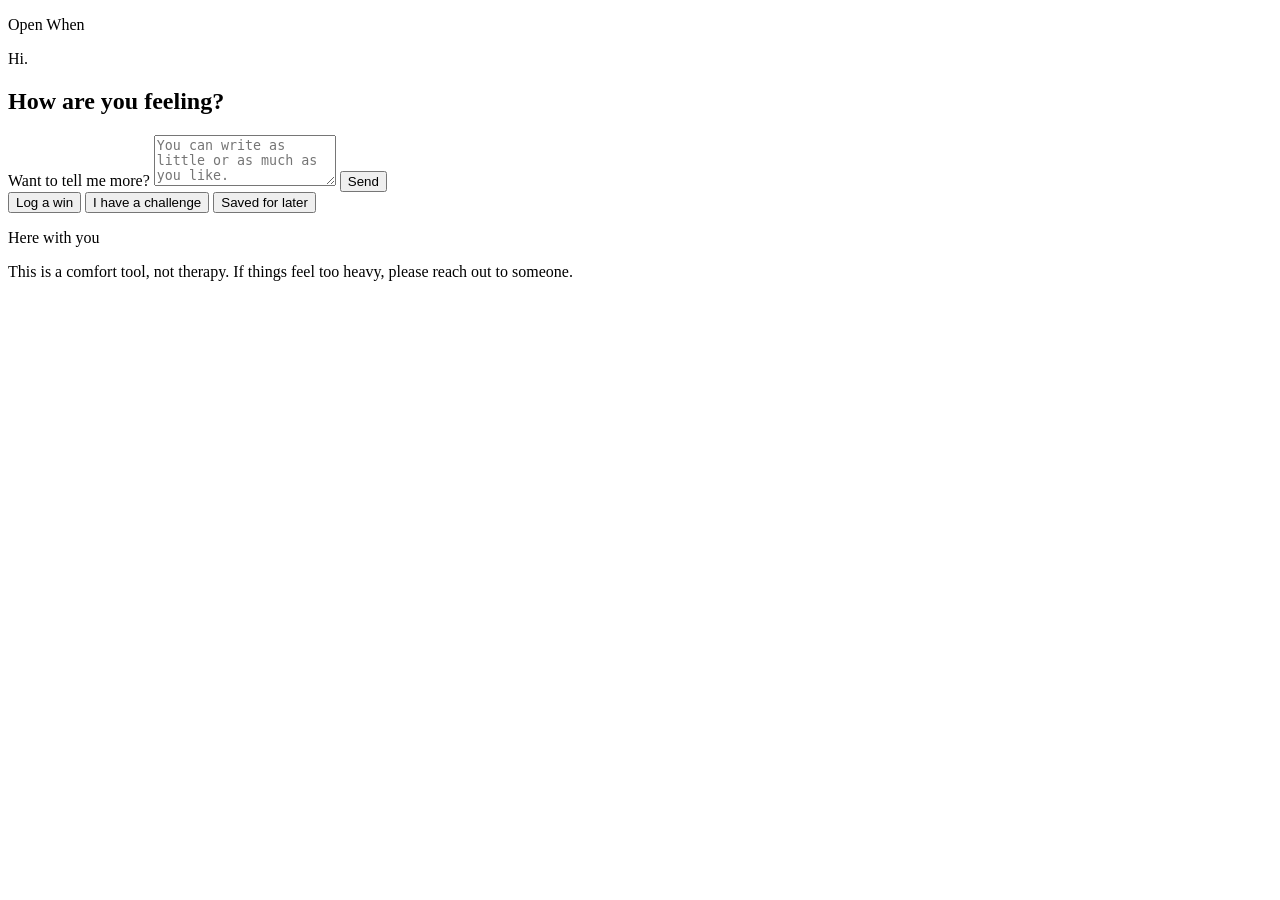
==== static/index.html @ d5d7ddc3 "safety check" ====
<!doctype html>
<html lang="en">
  <head>
    <meta charset="utf-8" />
    <meta name="viewport" content="width=device-width, initial-scale=1, viewport-fit=cover" />
    <title>Open When</title>
    <meta
      name="description"
      content="A quiet place to find a few kind words when you need them."
    />
    <meta name="color-scheme" content="light dark" />
    <meta name="theme-color" content="#fbf6f1" media="(prefers-color-scheme: light)" />
    <meta name="theme-color" content="#221a17" media="(prefers-color-scheme: dark)" />
    <link rel="manifest" href="/manifest.json" />
    <link rel="icon" href="/icon-192.png" />
    <link rel="apple-touch-icon" href="/icon-192.png" />
    <meta name="mobile-web-app-capable" content="yes" />
    <meta name="apple-mobile-web-app-capable" content="yes" />
    <meta name="apple-mobile-web-app-title" content="Open When" />
    <meta name="apple-mobile-web-app-status-bar-style" content="default" />
    <link rel="stylesheet" href="/app.css" />
  </head>
  <body>
    <!-- First paint: a warm, calm splash while the app wakes up. -->
    <div id="splash" class="splash" aria-hidden="true">
      <div class="splash-heart"></div>
      <p class="splash-name">Open When</p>
    </div>

    <main class="shell">
      <section id="home" class="screen home">
        <p id="greeting" class="greeting">Hi.</p>
        <h1 class="h1">How are you feeling?</h1>

        <div id="moods" class="moods" role="group" aria-label="How you feel"></div>

        <label class="label" for="more">Want to tell me more?</label>
        <textarea
          id="more"
          rows="3"
          placeholder="You can write as little or as much as you like."
        ></textarea>

        <button id="send" class="btn primary" type="button">Send</button>

        <div class="secondary-row">
          <button id="openWin" class="btn quiet" type="button">Log a win</button>
          <button id="openChallenge" class="btn quiet" type="button">
            I have a challenge
          </button>
          <button id="openSaved" class="btn quiet" type="button">
            Saved for later
          </button>
        </div>

        <div id="result" class="result" aria-live="polite"></div>

        <div id="againWrap" class="again-wrap" hidden>
          <button id="again" class="btn quiet" type="button">Show me another</button>
        </div>
      </section>

      <section id="win" class="screen panel" hidden>
        <button class="btn back" type="button" data-close="win">&larr; Back</button>
        <h2 class="h2">Log a win</h2>
        <p class="muted">Anything counts. Getting through the day counts.</p>
        <label class="label" for="winText">What went even a little bit right?</label>
        <textarea id="winText" rows="3"></textarea>
        <button id="saveWin" class="btn primary" type="button">Save this win</button>
        <p id="winStatus" class="status" aria-live="polite"></p>
      </section>

      <section id="challenge" class="screen panel" hidden>
        <button class="btn back" type="button" data-close="challenge">
          &larr; Back
        </button>
        <h2 class="h2">I have a challenge</h2>
        <p class="muted">
          Tell me what feels hard. I&rsquo;ll offer one tiny step, nothing more.
        </p>
        <label class="label" for="challengeText">What&rsquo;s making it hard right now?</label>
        <textarea id="challengeText" rows="3"></textarea>
        <button id="getStep" class="btn primary" type="button">
          Give me one tiny step
        </button>
        <div id="stepCard" class="step-card" hidden>
          <p id="stepText" class="step-text"></p>
          <div class="step-actions">
            <button id="stepDone" class="btn primary" type="button">Done!</button>
            <button id="stepSmaller" class="btn quiet" type="button">
              Too big, make it smaller
            </button>
          </div>
        </div>
        <p id="stepStatus" class="status" aria-live="polite"></p>
      </section>

      <section id="saved" class="screen panel" hidden>
        <button class="btn back" type="button" data-close="saved">
          &larr; Back
        </button>
        <h2 class="h2">Saved for later</h2>
        <p id="savedLead" class="saved-lead">A few kind things you kept close.</p>
        <div id="savedList" class="saved-list"></div>
        <p id="savedEmpty" class="muted" hidden>
          You haven&rsquo;t saved anything yet. Tap the heart on a message and it
          will wait here for you.
        </p>
      </section>

      <section id="crisis" class="screen crisis" hidden tabindex="-1">
        <p id="crisisMessage" class="crisis-message"></p>
        <div id="crisisButtons" class="crisis-buttons"></div>
      </section>
    </main>

    <footer class="footer">
      <p id="status" class="status-line" aria-live="polite">
        <span class="status-dot" aria-hidden="true"></span>
        <span id="statusText">Here with you</span>
      </p>
      <p>
        This is a comfort tool, not therapy. If things feel too heavy, please reach
        out to someone.
      </p>
    </footer>

    <!-- First-run welcome. Shown once, then remembered on this device. -->
    <div
      id="welcome"
      class="overlay"
      role="dialog"
      aria-modal="true"
      aria-labelledby="welcomeTitle"
      hidden
    >
      <div class="overlay-card">
        <div class="welcome-slides">
          <section class="welcome-slide is-active" data-slide="0">
            <p class="welcome-kicker">Welcome</p>
            <h2 id="welcomeTitle" class="welcome-title">Someone made this for you</h2>
            <p class="welcome-text">
              A person who cares about you put this together. Tap a feeling, and
              it will find a few kind words that were left here, just for you.
            </p>
          </section>
          <section class="welcome-slide" data-slide="1">
            <p class="welcome-kicker">Private</p>
            <h2 class="welcome-title">What you feel stays here</h2>
            <p class="welcome-text">
              Nothing you type or say leaves this device. There is no account, no
              tracking, and nobody watching. It is only for you.
            </p>
          </section>
          <section class="welcome-slide" data-slide="2">
            <p class="welcome-kicker">Gentle</p>
            <h2 class="welcome-title">A comfort, not therapy</h2>
            <p class="welcome-text">
              This is a calm place, not a doctor or a crisis line. If things feel
              too heavy, please reach out to someone you trust.
            </p>
          </section>
        </div>

        <div class="overlay-foot">
          <div class="welcome-dots" aria-hidden="true">
            <span class="welcome-dot is-active"></span>
            <span class="welcome-dot"></span>
            <span class="welcome-dot"></span>
          </div>
          <div class="overlay-actions">
            <button id="welcomeSkip" class="btn back" type="button">Skip</button>
            <button id="welcomeNext" class="btn primary" type="button">Next</button>
          </div>
        </div>
      </div>
    </div>

    <!-- One-time, gentle nudge to add the app to the home screen. -->
    <div
      id="a2hs"
      class="banner"
      role="dialog"
      aria-labelledby="a2hsTitle"
      hidden
    >
      <div class="banner-body">
        <p id="a2hsTitle" class="banner-title">Keep this close</p>
        <p id="a2hsText" class="banner-text">
          Add Open When to your home screen so it is always one tap away.
        </p>
      </div>
      <div class="banner-actions">
        <button id="a2hsAction" class="btn primary" type="button" hidden>Add</button>
        <button id="a2hsDismiss" class="btn quiet" type="button">Not now</button>
      </div>
    </div>

    <!-- Shown when a new version of the app is ready. -->
    <div id="updateBanner" class="banner" role="status" hidden>
      <div class="banner-body">
        <p class="banner-title">A fresh version is ready</p>
        <p class="banner-text">Refresh to get the latest touches.</p>
      </div>
      <div class="banner-actions">
        <button id="updateReload" class="btn primary" type="button">Refresh</button>
      </div>
    </div>

    <script src="/app.js" defer></script>
  </body>
</html>
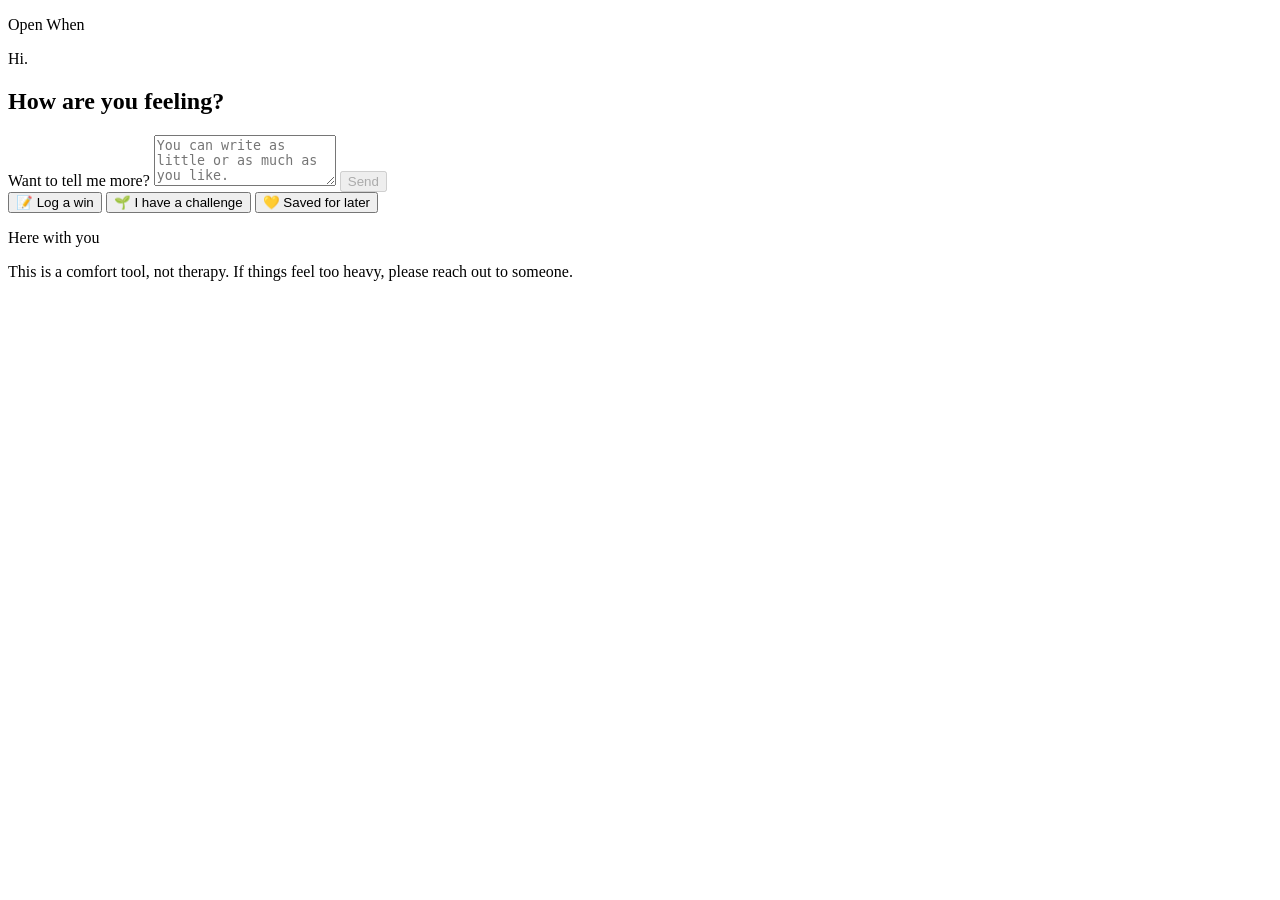
==== commit 4242ec26: "warm hand-made UI redesign" ====
--- a/static/index.html
+++ b/static/index.html
@@ -9,8 +9,8 @@
       content="A quiet place to find a few kind words when you need them."
     />
     <meta name="color-scheme" content="light dark" />
-    <meta name="theme-color" content="#fbf6f1" media="(prefers-color-scheme: light)" />
-    <meta name="theme-color" content="#221a17" media="(prefers-color-scheme: dark)" />
+    <meta name="theme-color" content="#faf4ee" media="(prefers-color-scheme: light)" />
+    <meta name="theme-color" content="#1f1815" media="(prefers-color-scheme: dark)" />
     <link rel="manifest" href="/manifest.json" />
     <link rel="icon" href="/icon-192.png" />
     <link rel="apple-touch-icon" href="/icon-192.png" />
@@ -41,15 +41,20 @@
           placeholder="You can write as little or as much as you like."
         ></textarea>
 
-        <button id="send" class="btn primary" type="button">Send</button>
+        <button id="send" class="btn primary" type="button" disabled>Send</button>
 
         <div class="secondary-row">
-          <button id="openWin" class="btn quiet" type="button">Log a win</button>
-          <button id="openChallenge" class="btn quiet" type="button">
-            I have a challenge
+          <button id="openWin" class="action-card" type="button">
+            <span class="action-icon" aria-hidden="true">&#128221;</span>
+            <span class="action-caption">Log a win</span>
           </button>
-          <button id="openSaved" class="btn quiet" type="button">
-            Saved for later
+          <button id="openChallenge" class="action-card" type="button">
+            <span class="action-icon" aria-hidden="true">&#127793;</span>
+            <span class="action-caption">I have a challenge</span>
+          </button>
+          <button id="openSaved" class="action-card" type="button">
+            <span class="action-icon" aria-hidden="true">&#128155;</span>
+            <span class="action-caption">Saved for later</span>
           </button>
         </div>
 
